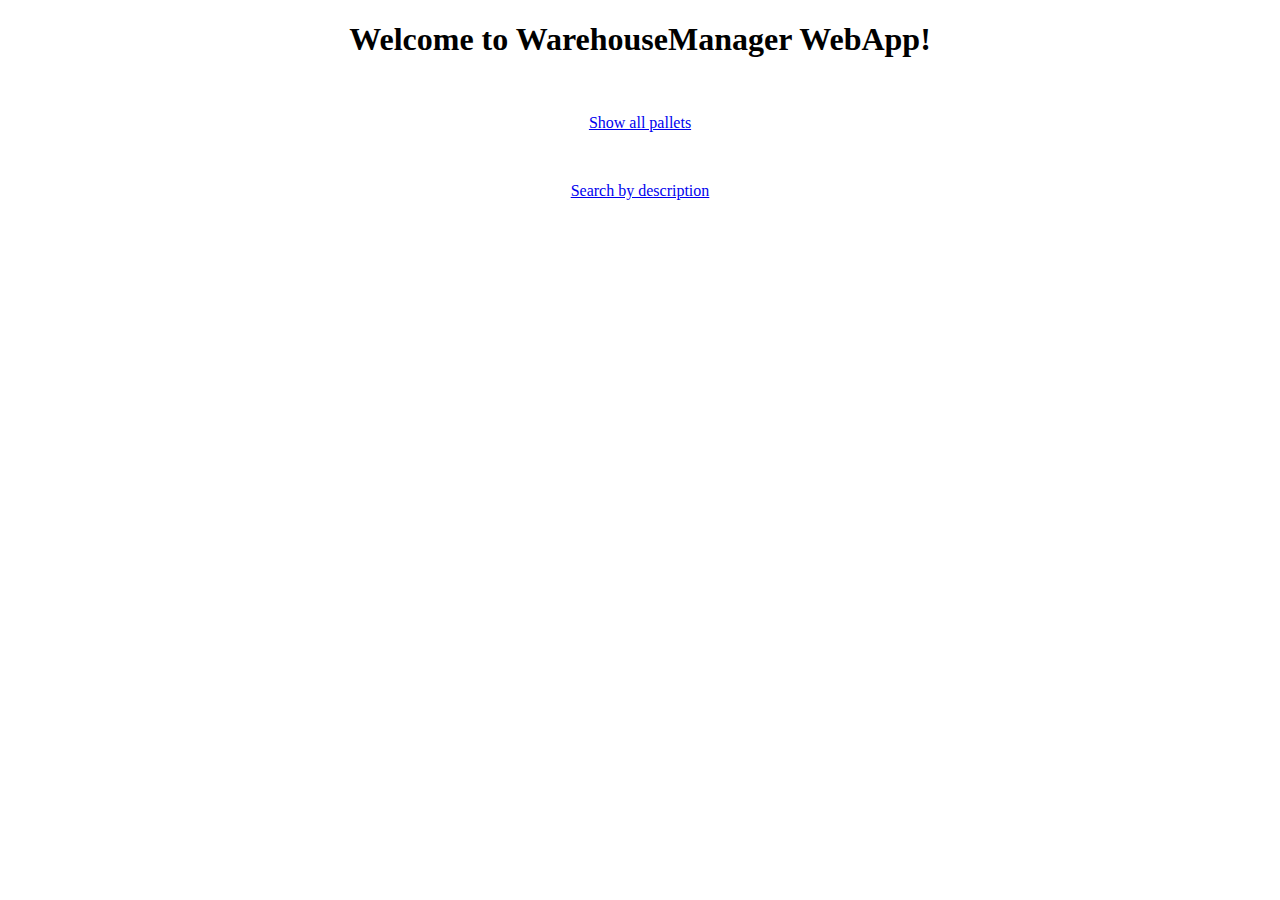
==== src/main/webapp/Index.html @ a3969c55 "first commit" ====
<!DOCTYPE html>
<html>
<head>
<meta charset="ISO-8859-1">
<title>WarehouseManager</title>
<style>
h1 {text-align:center;}
p {text-align:center;}
</style>
</head>
<body>
	<form action="warehouseOperations" method="GET">
	<h1> Welcome to WarehouseManager WebApp! </h1> <br>
	<p><a href="warehouseOperations?action=all">Show all pallets</a></p> <br>
	<p><a href="warehouseOperations?action=showSearch">Search by description</a></p>
	</form>
</body>
</html>
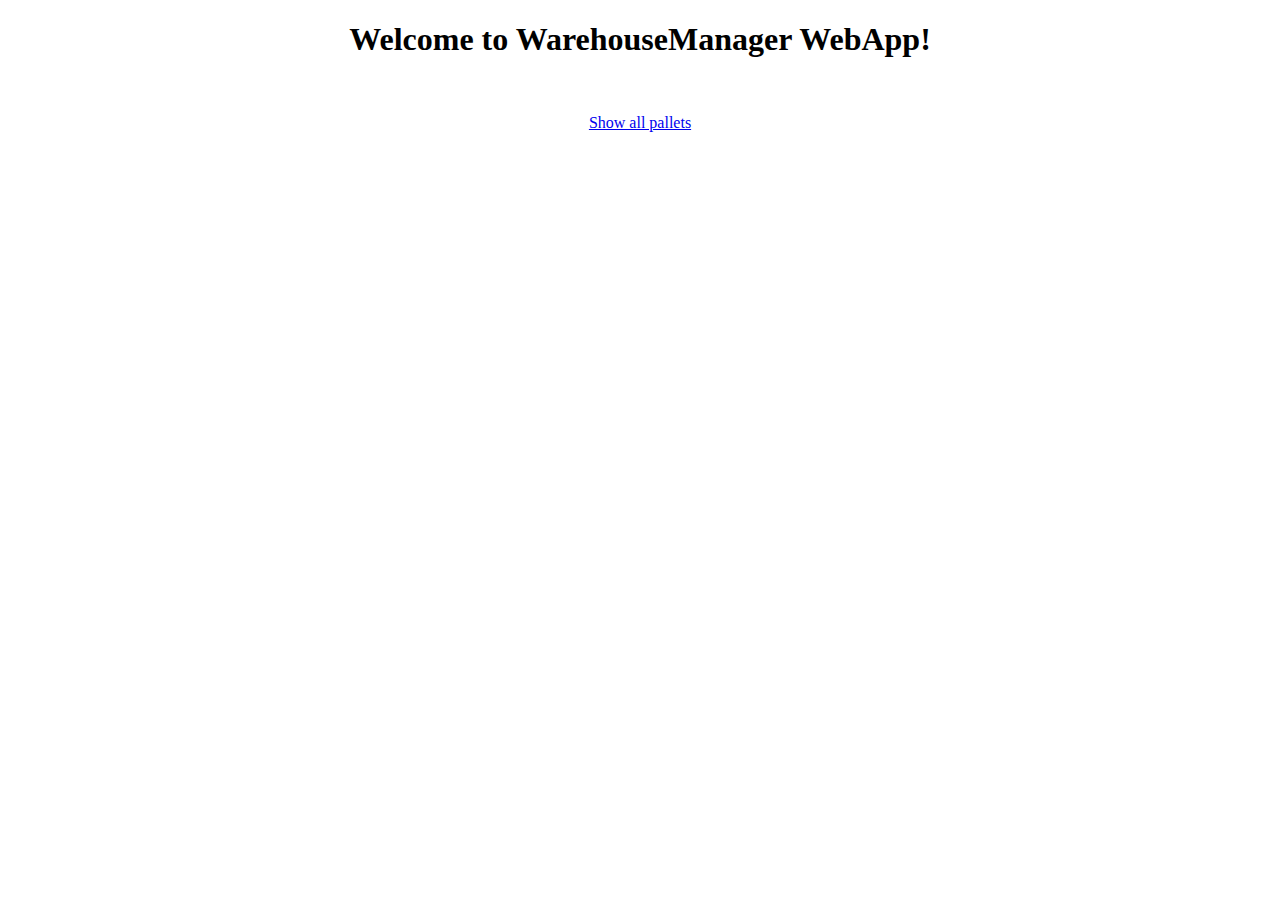
==== commit 9759c361: "3rd commit - added UI with jQuery" ====
--- a/src/main/webapp/Index.html
+++ b/src/main/webapp/Index.html
@@ -11,8 +11,7 @@
 <body>
 	<form action="warehouseOperations" method="GET">
 	<h1> Welcome to WarehouseManager WebApp! </h1> <br>
-	<p><a href="warehouseOperations?action=all">Show all pallets</a></p> <br>
-	<p><a href="warehouseOperations?action=showSearch">Search by description</a></p>
+	<p><a href="showAllPallets.html">Show all pallets</a></p> <br>
 	</form>
 </body>
 </html>
